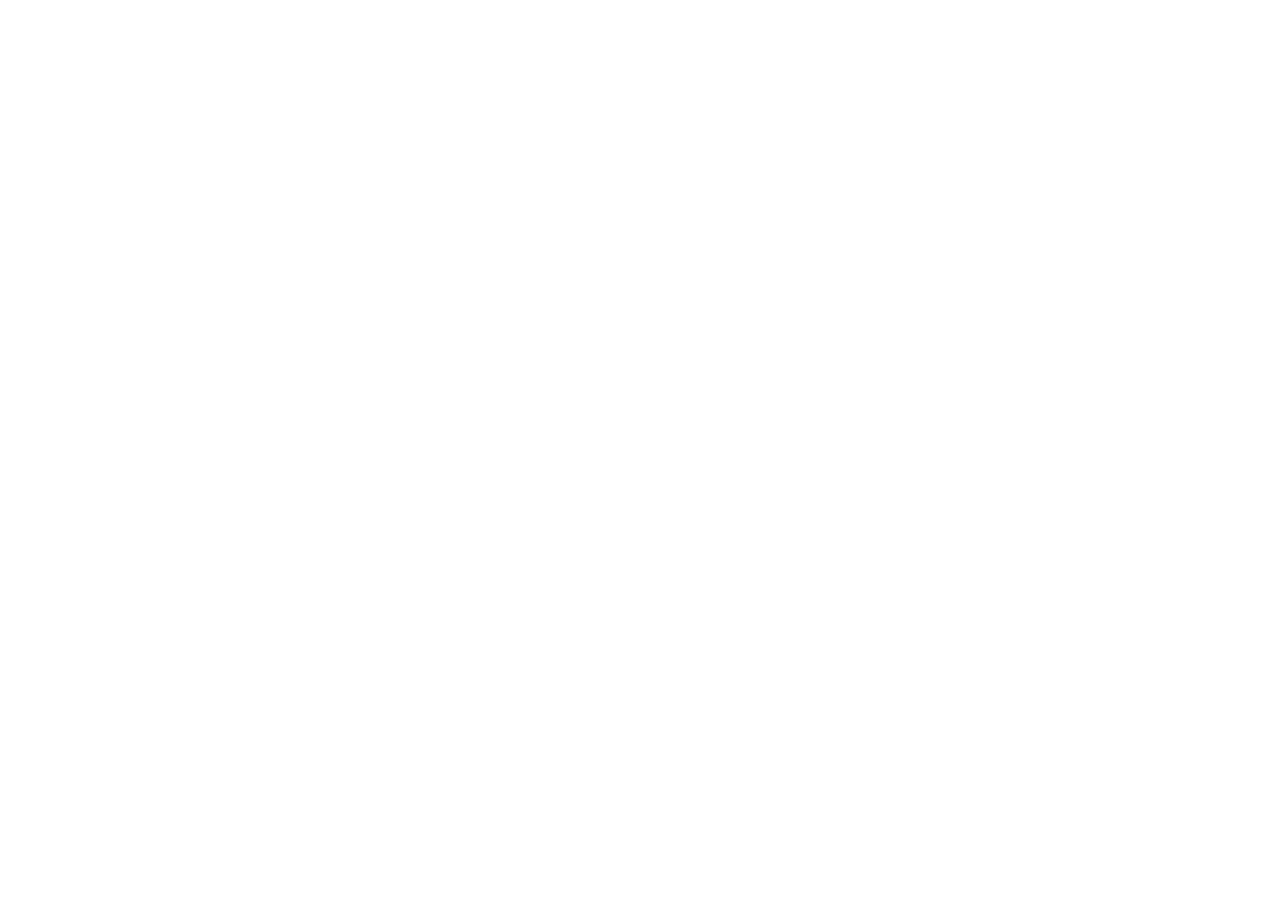
==== Semana-02/index.html @ 2d01b4b6 "BaSP-B2022-Etapa-1-RM first commit" ====
<!DOCTYPE html>
<html lang="en">
<head>
    <meta charset="UTF-8">
    <meta http-equiv="X-UA-Compatible" content="IE=edge">
    <meta name="viewport" content="width=device-width, initial-scale=1.0">
    <title>Document</title>
</head>
<body>
    
</body>
</html>
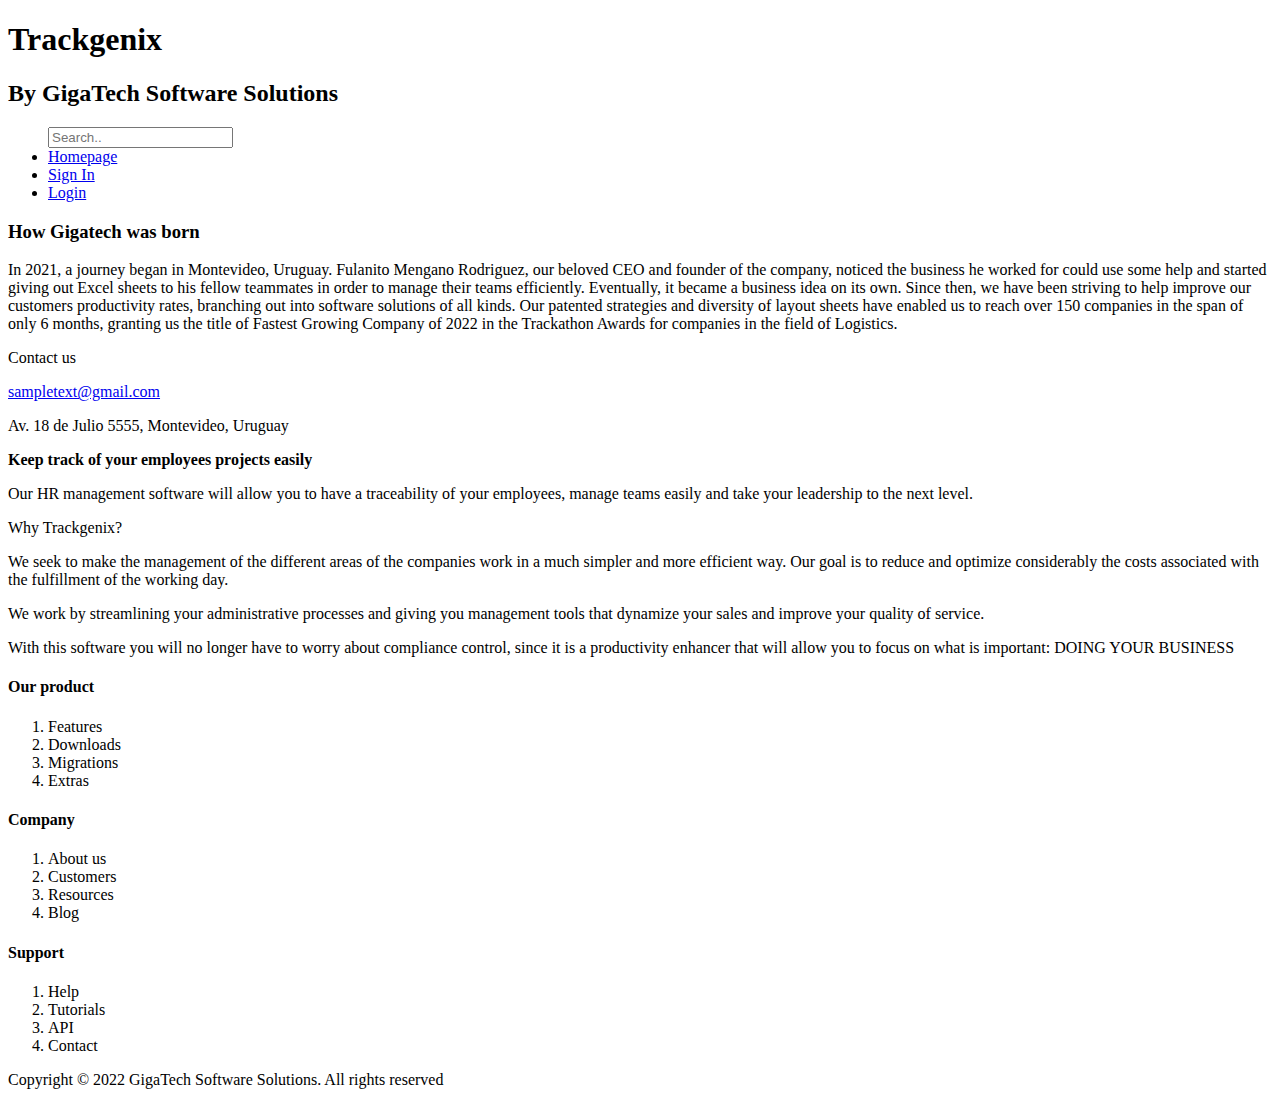
==== commit 83723f33: "Added initial structure and texts" ====
--- a/Semana-02/index.html
+++ b/Semana-02/index.html
@@ -1,12 +1,111 @@
 <!DOCTYPE html>
 <html lang="en">
-<head>
-    <meta charset="UTF-8">
-    <meta http-equiv="X-UA-Compatible" content="IE=edge">
-    <meta name="viewport" content="width=device-width, initial-scale=1.0">
-    <title>Document</title>
-</head>
-<body>
-    
-</body>
+    <head>
+        <meta charset="UTF-8">
+        <meta http-equiv="X-UA-Compatible" content="IE=edge">
+        <meta name="viewport" content="width=device-width, initial-scale=1.0">
+        <title>Trackgenix</title>
+    </head>
+    <body>
+        <header>
+            <h1>
+                Trackgenix
+            </h1>
+            <h2>
+                By GigaTech Software Solutions
+            </h2>
+        </header>
+        <main>
+            <aside>
+                <nav>
+                    <ul>
+                    <input type="text" placeholder="Search..">
+                    <li><a href="#home">Homepage</a></li>
+                    <li><a href="#signin">Sign In</a></li>
+                    <li><a href="#login">Login</a></li>
+                    </ul>
+                </nav>
+                <h3>
+                    How Gigatech was born
+                </h3>
+                <p>
+                    In 2021, a journey began in Montevideo, Uruguay. Fulanito Mengano Rodriguez, our beloved CEO
+                    and founder of the company, noticed the business he worked for could use some help and started
+                    giving out Excel sheets to his fellow teammates in order to manage their teams efficiently.
+                    Eventually, it became a business idea on its own.
+                    Since then, we have been striving to help improve  our customers productivity rates, branching out into 
+                    software solutions of all kinds. Our patented strategies and diversity of layout sheets have enabled us
+                    to reach over 150 companies in the span of only 6 months, granting us the title of Fastest Growing Company
+                    of 2022 in the Trackathon Awards for companies in the field of Logistics.
+                </p>
+                <p>
+                    Contact us
+                </p>
+                <a
+                href="mailto:">sampletext@gmail.com
+                </a>
+                <p>
+                    Av. 18 de Julio 5555, Montevideo, Uruguay
+                </p>
+            </aside>
+            <p>
+                <strong>
+                    Keep track of your employees projects easily
+                </strong>
+            </p>
+            <p>
+                Our HR management software will allow you to have a traceability of your employees, 
+                manage teams easily and take your leadership to the next level.
+            </p>
+            <p>
+                Why Trackgenix?
+            </p>
+            <p>
+                We seek to make the management of the different areas of the companies work in a much
+                simpler and more efficient way. Our goal is to reduce and optimize considerably the costs
+                associated with the fulfillment of the working day.
+            </p>
+            <p>
+                We work by streamlining your administrative processes and giving you management tools that dynamize
+                your sales and improve your quality of service.
+            </p>
+            <p>
+                With this software you will no longer have to worry about compliance control, since it is a
+                productivity enhancer that will allow you to focus on what is important:
+                DOING YOUR BUSINESS
+            </p>
+            <h4>
+                Our product
+            </h4>
+            <ol>
+                <li>Features</li>
+                <li>Downloads</li>
+                <li>Migrations</li>
+                <li>Extras</li>
+              </ol> 
+            <h4>
+                Company
+            </h4>
+            <ol>
+                <li>About us</li>
+                <li>Customers</li>
+                <li>Resources</li>
+                <li>Blog</li>
+              </ol> 
+              <h4>
+                Support
+            </h4>
+              <ol>
+                <li>Help</li>
+                <li>Tutorials</li>
+                <li>API</li>
+                <li>Contact</li>
+              </ol> 
+        </main>
+        <footer>
+            <p>
+                Copyright © 2022 GigaTech Software Solutions. All rights reserved
+            </p>
+        </footer>
+    </body>
 </html>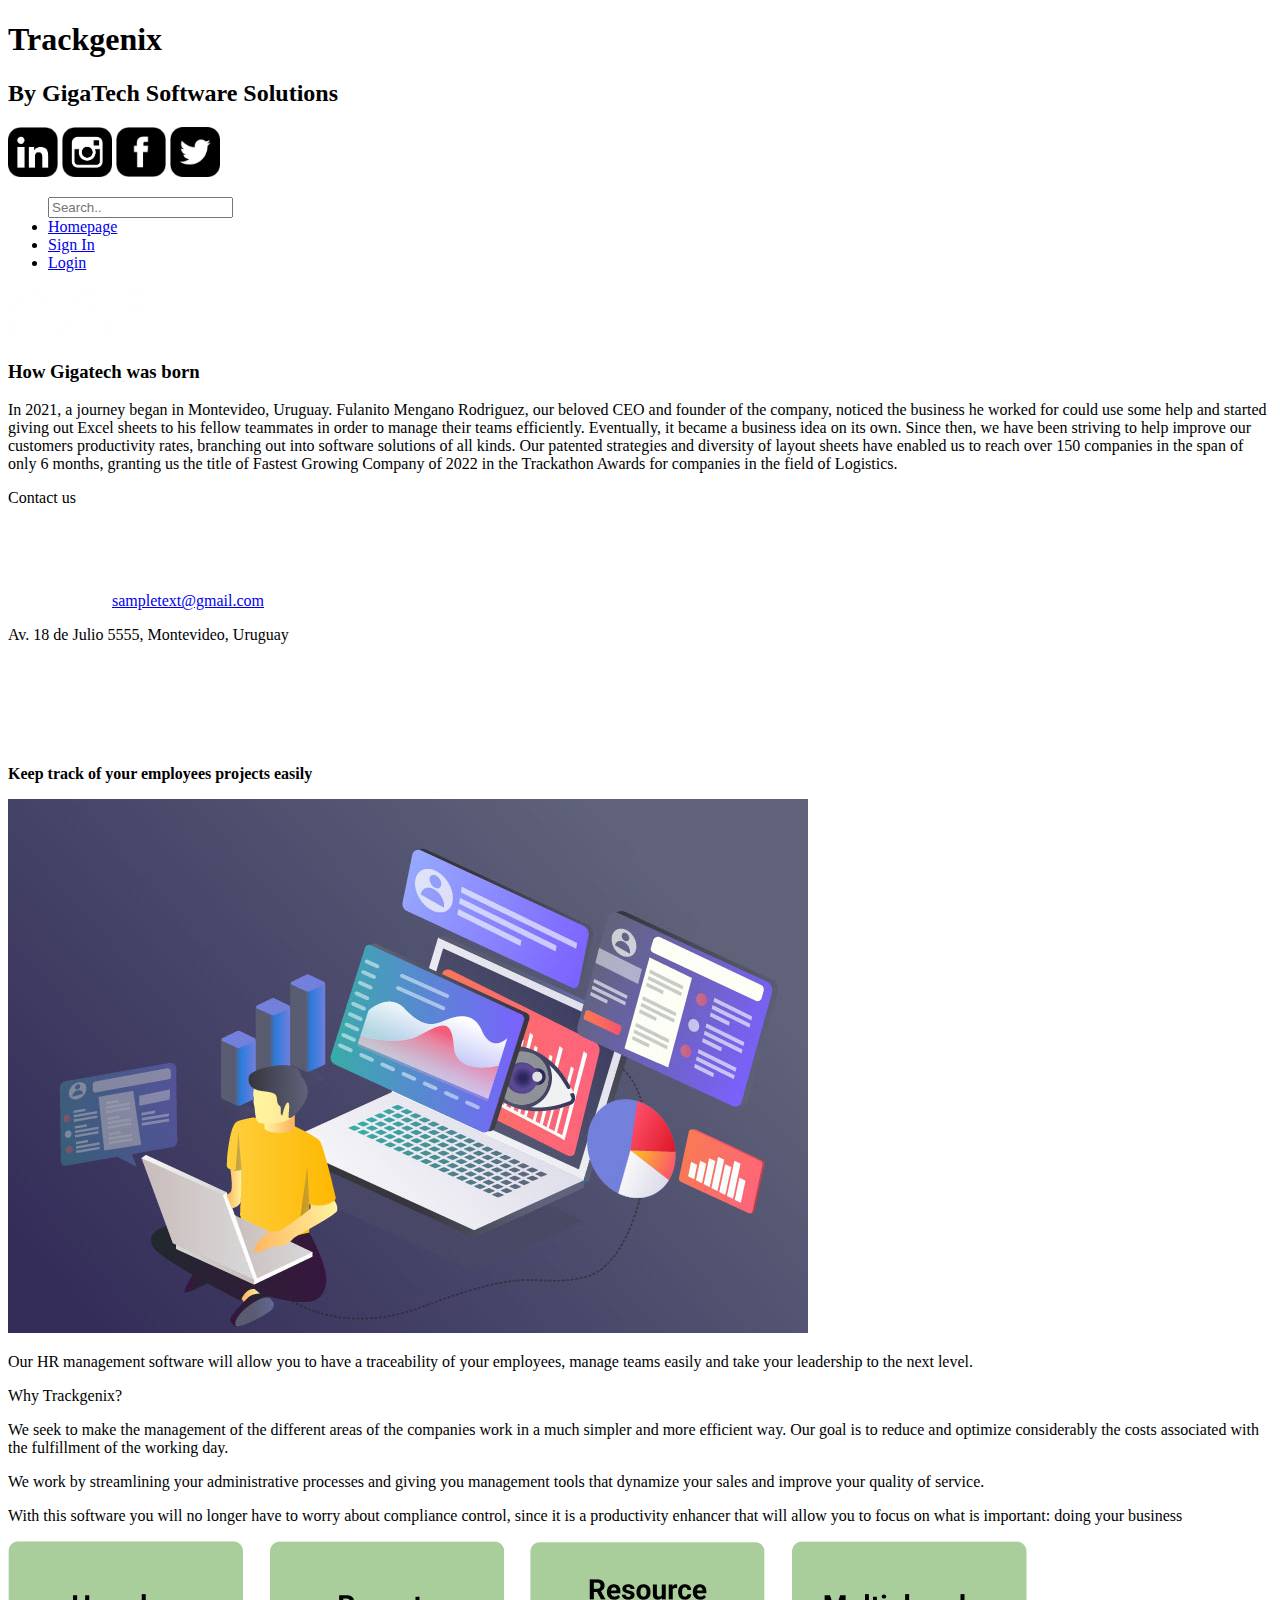
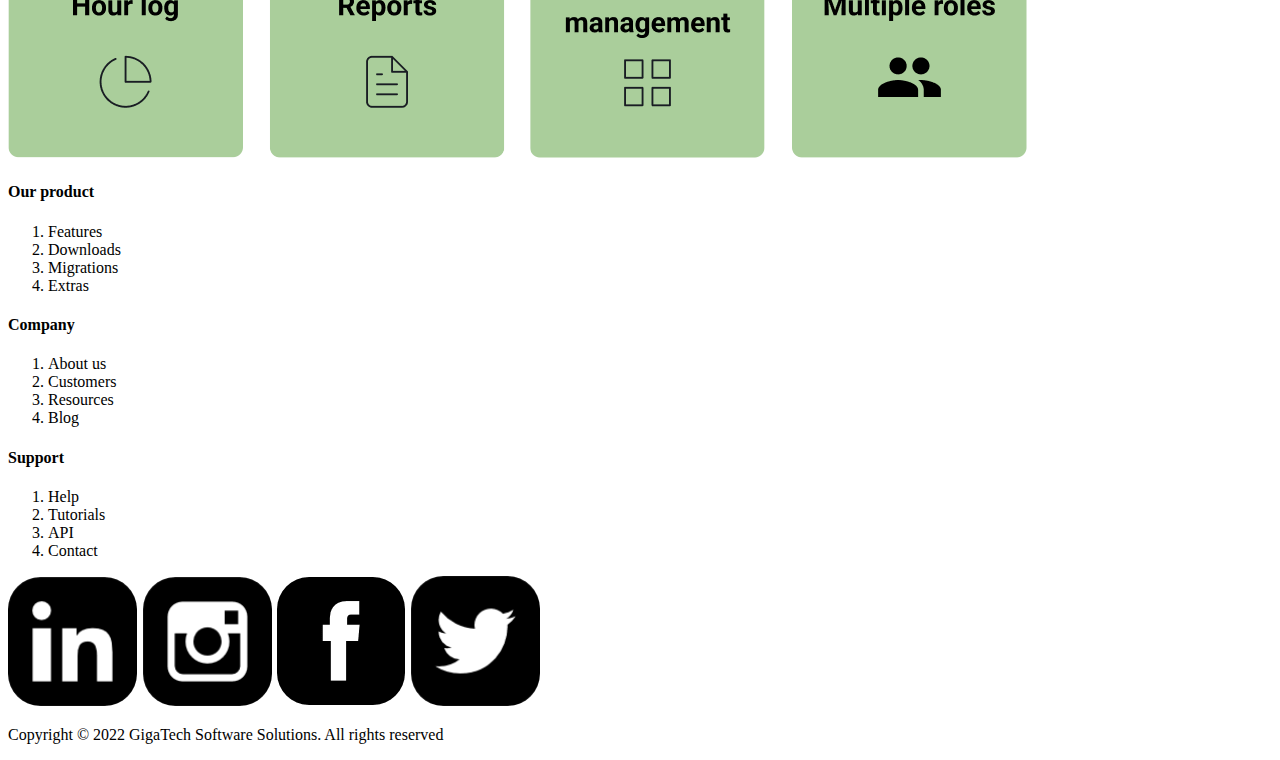
==== commit 9c2bfb7c: "BaSP-B2022-Etapa-1 Added images" ====
--- a/Semana-02/index.html
+++ b/Semana-02/index.html
@@ -14,6 +14,10 @@
             <h2>
                 By GigaTech Software Solutions
             </h2>
+            <img src="/assets/LinkedIn.png" alt="LinkedIn icon" width="50" height="50">
+            <img src="/assets/Instagram.png" alt="Instagram icon" width="50" height="50">
+            <img src="/assets/Facebook.png" alt="Facebook icon" width="50" height="50">
+            <img src="/assets/Twitter.png" alt="Twitter icon" width="50" height="50">
         </header>
         <main>
             <aside>
@@ -25,6 +29,9 @@
                     <li><a href="#login">Login</a></li>
                     </ul>
                 </nav>
+                <img src="/assets/HomeIcon.png" alt="Home icon" width="50" height="50">
+                <img src="/assets/PersonIcon.png" alt="Person icon" width="50" height="50">
+                <img src="/assets/2PersonIcon.png" alt="2 Person icon" width="50" height="50">
                 <h3>
                     How Gigatech was born
                 </h3>
@@ -41,18 +48,21 @@
                 <p>
                     Contact us
                 </p>
+                <img src="/assets/MailIcon.png" alt="Mail icon" width="100" height="83">
                 <a
                 href="mailto:">sampletext@gmail.com
                 </a>
                 <p>
                     Av. 18 de Julio 5555, Montevideo, Uruguay
                 </p>
+                <img src="/assets/BuildingIcon.png" alt="Building icon" width="115" height="85">
             </aside>
             <p>
                 <strong>
                     Keep track of your employees projects easily
                 </strong>
             </p>
+            <img src="/assets/week-2-descriptive-image.jpg" alt="Week 2 descriptive" width="800" height="534">
             <p>
                 Our HR management software will allow you to have a traceability of your employees, 
                 manage teams easily and take your leadership to the next level.
@@ -71,9 +81,10 @@
             </p>
             <p>
                 With this software you will no longer have to worry about compliance control, since it is a
-                productivity enhancer that will allow you to focus on what is important:
-                DOING YOUR BUSINESS
+                productivity enhancer that will allow you to focus on what is important: doing your business
             </p>
+            <img src="/assets/ImgGrande2.png" alt="hour log, reports, resource managment, multiple roles" width="1019"
+            height="217">
             <h4>
                 Our product
             </h4>
@@ -103,6 +114,10 @@
               </ol> 
         </main>
         <footer>
+            <img src="/assets/LinkedIn.png" alt="LinkedIn icon" width="130" height="130">
+            <img src="/assets/Instagram.png" alt="Instagram icon" width="130" height="130">
+            <img src="/assets/Facebook.png" alt="Facebook icon" width="130" height="130">
+            <img src="/assets/Twitter.png" alt="Twitter icon" width="130" height="130">
             <p>
                 Copyright © 2022 GigaTech Software Solutions. All rights reserved
             </p>
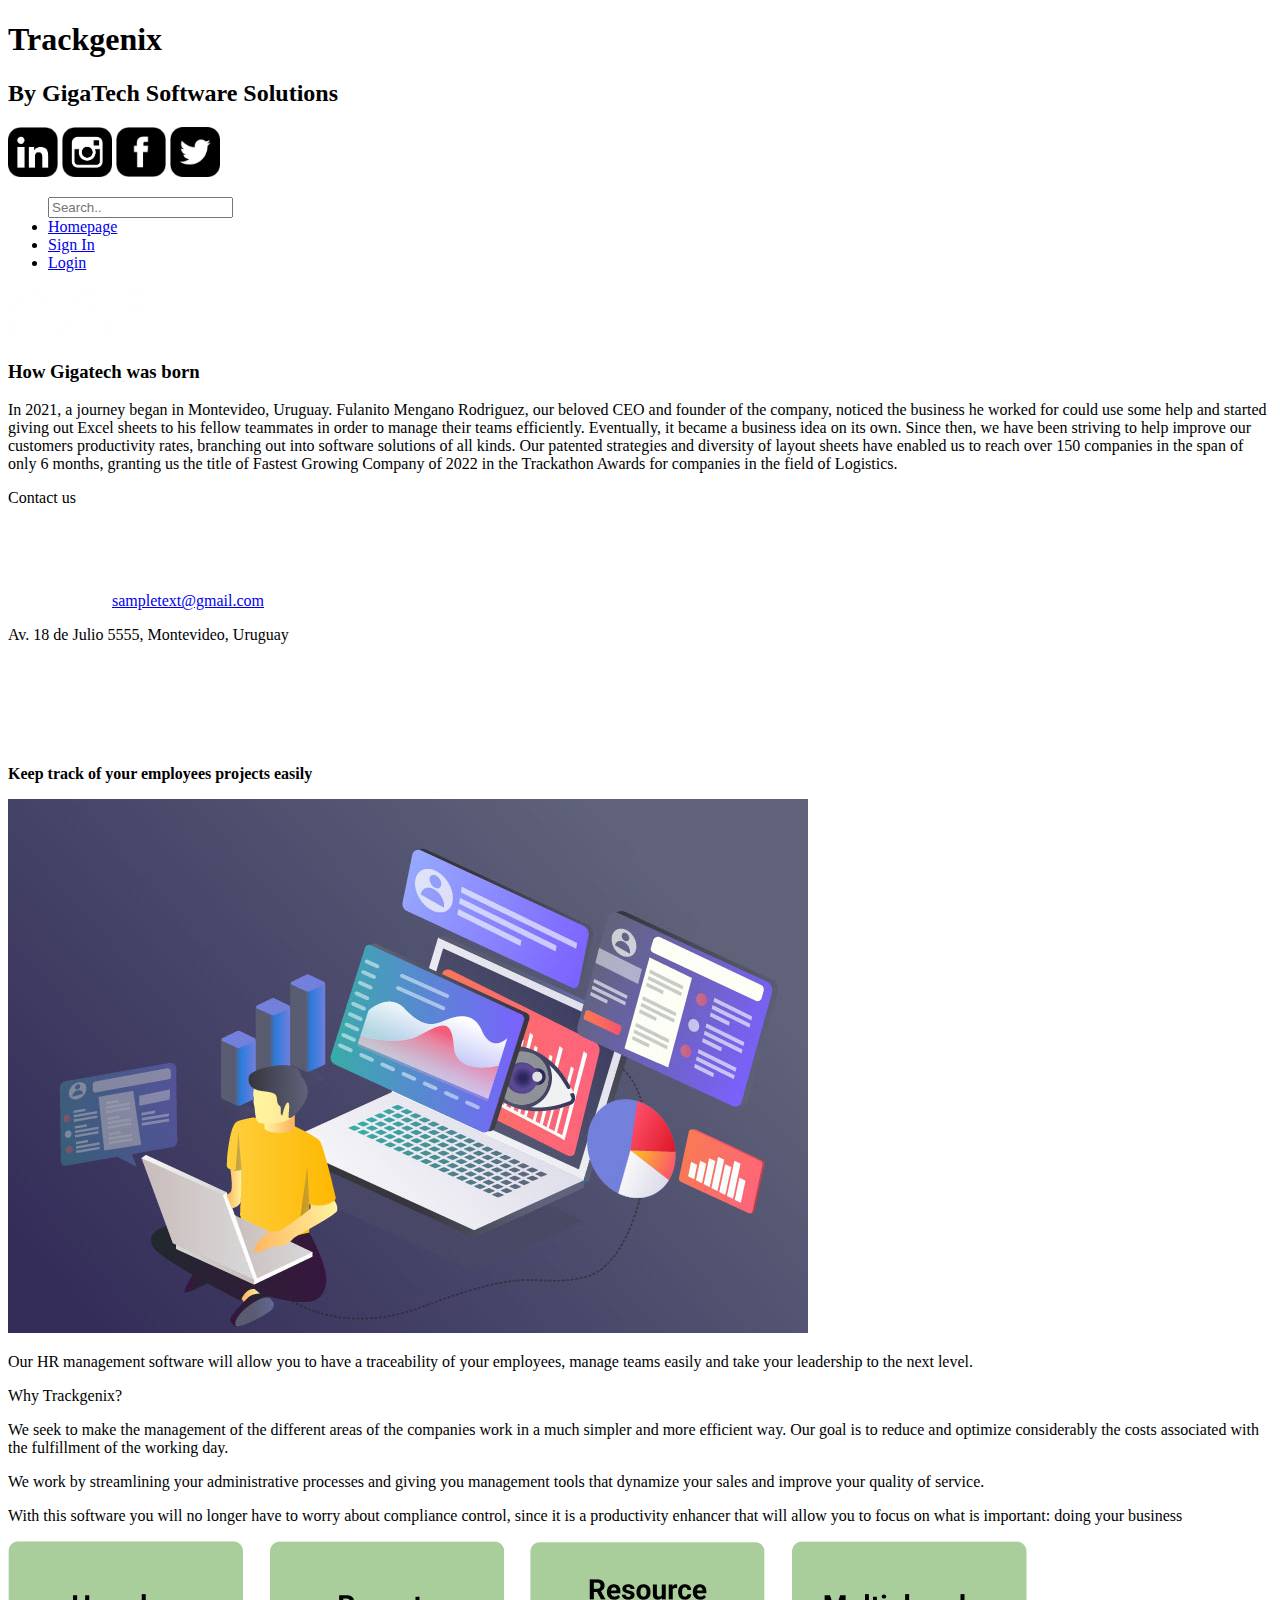
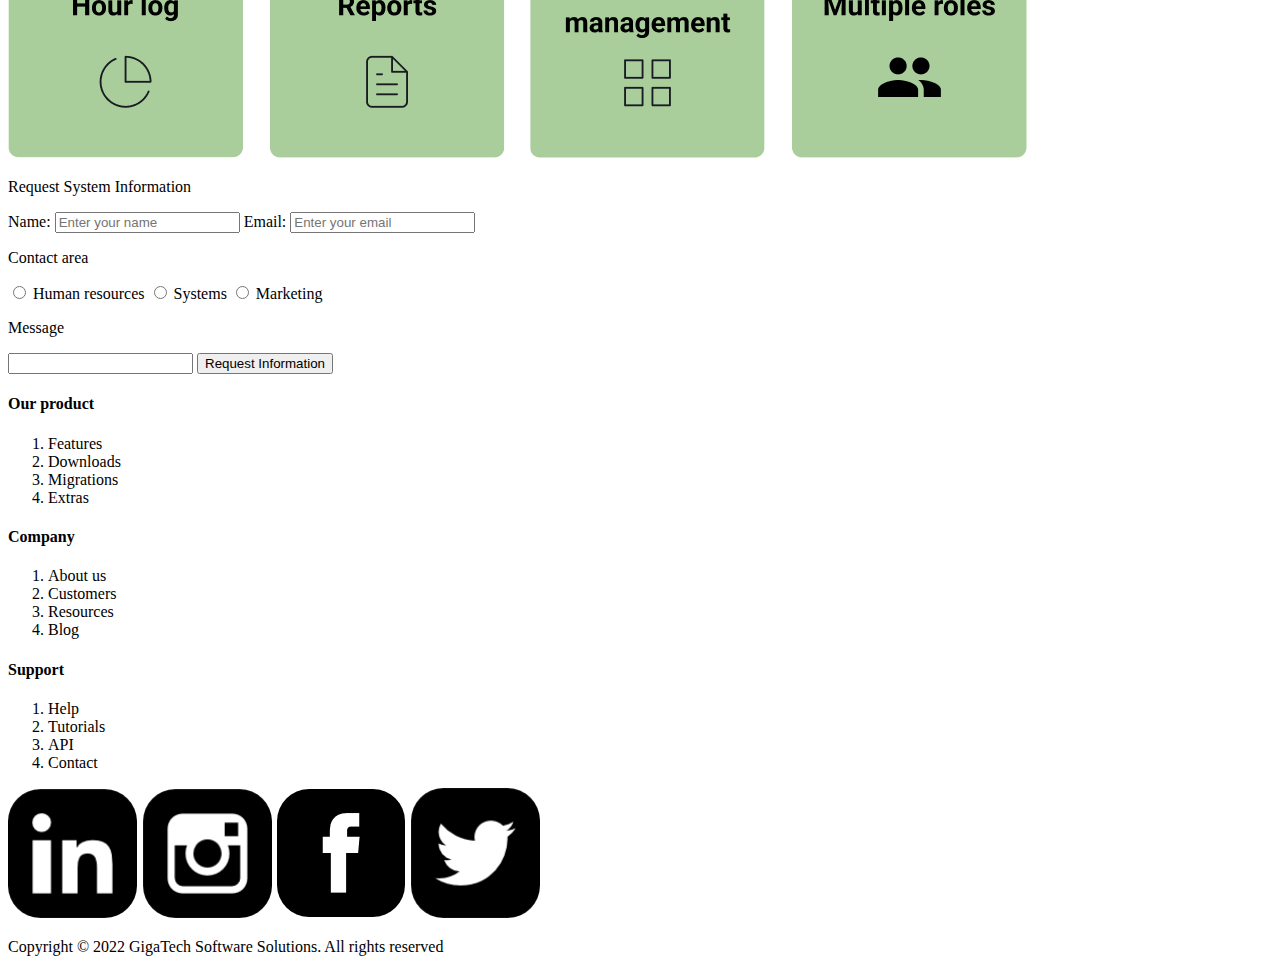
==== commit 50db4cd2: "BaSP-B2022-Etapa-1 Added form" ====
--- a/Semana-02/index.html
+++ b/Semana-02/index.html
@@ -85,6 +85,29 @@
             </p>
             <img src="/assets/ImgGrande2.png" alt="hour log, reports, resource managment, multiple roles" width="1019"
             height="217">
+            <p>
+                Request System Information
+            </p>
+            <form>
+                <label for="name">Name:</label>
+                <input type="text" id="name" name="name" placeholder="Enter your name">
+                <label for="email">Email:</label>
+                <input type="text" id="email" name="email" placeholder="Enter your email">
+                <p>
+                    Contact area
+                </p>
+                <input type="radio" id="human resources" name="contact area" value="Human resources">
+                <label for="human resources">Human resources</label>
+                <input type="radio" id="systems" name="contact area" value="Systems">
+                <label for="systems">Systems</label>
+                <input type="radio" id="marketing" name="contact area" value="Marketing">
+                <label for="marketing">Marketing</label>
+                <p>
+                    Message
+                </p>
+                <input type="text">
+                <input type="submit" value="Request Information">
+              </form>
             <h4>
                 Our product
             </h4>
@@ -103,7 +126,7 @@
                 <li>Resources</li>
                 <li>Blog</li>
               </ol> 
-              <h4>
+            <h4>
                 Support
             </h4>
               <ol>
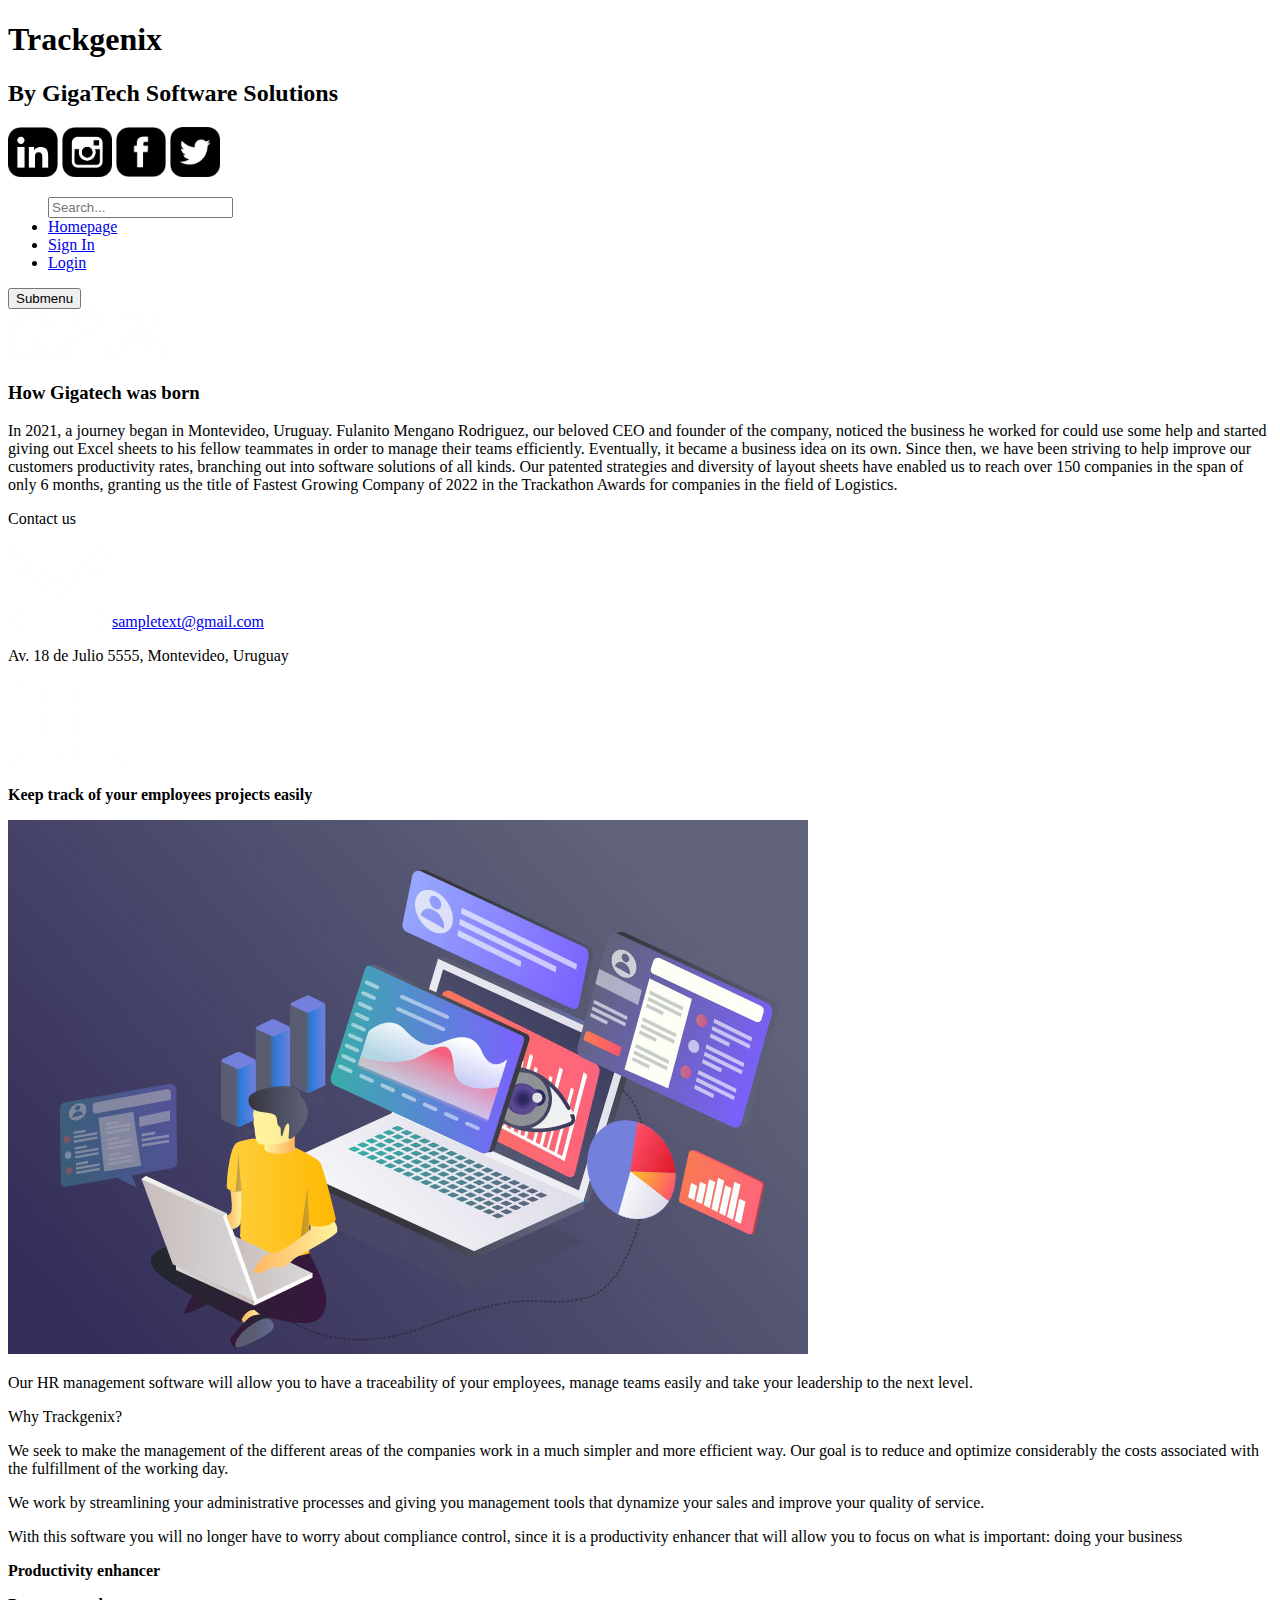
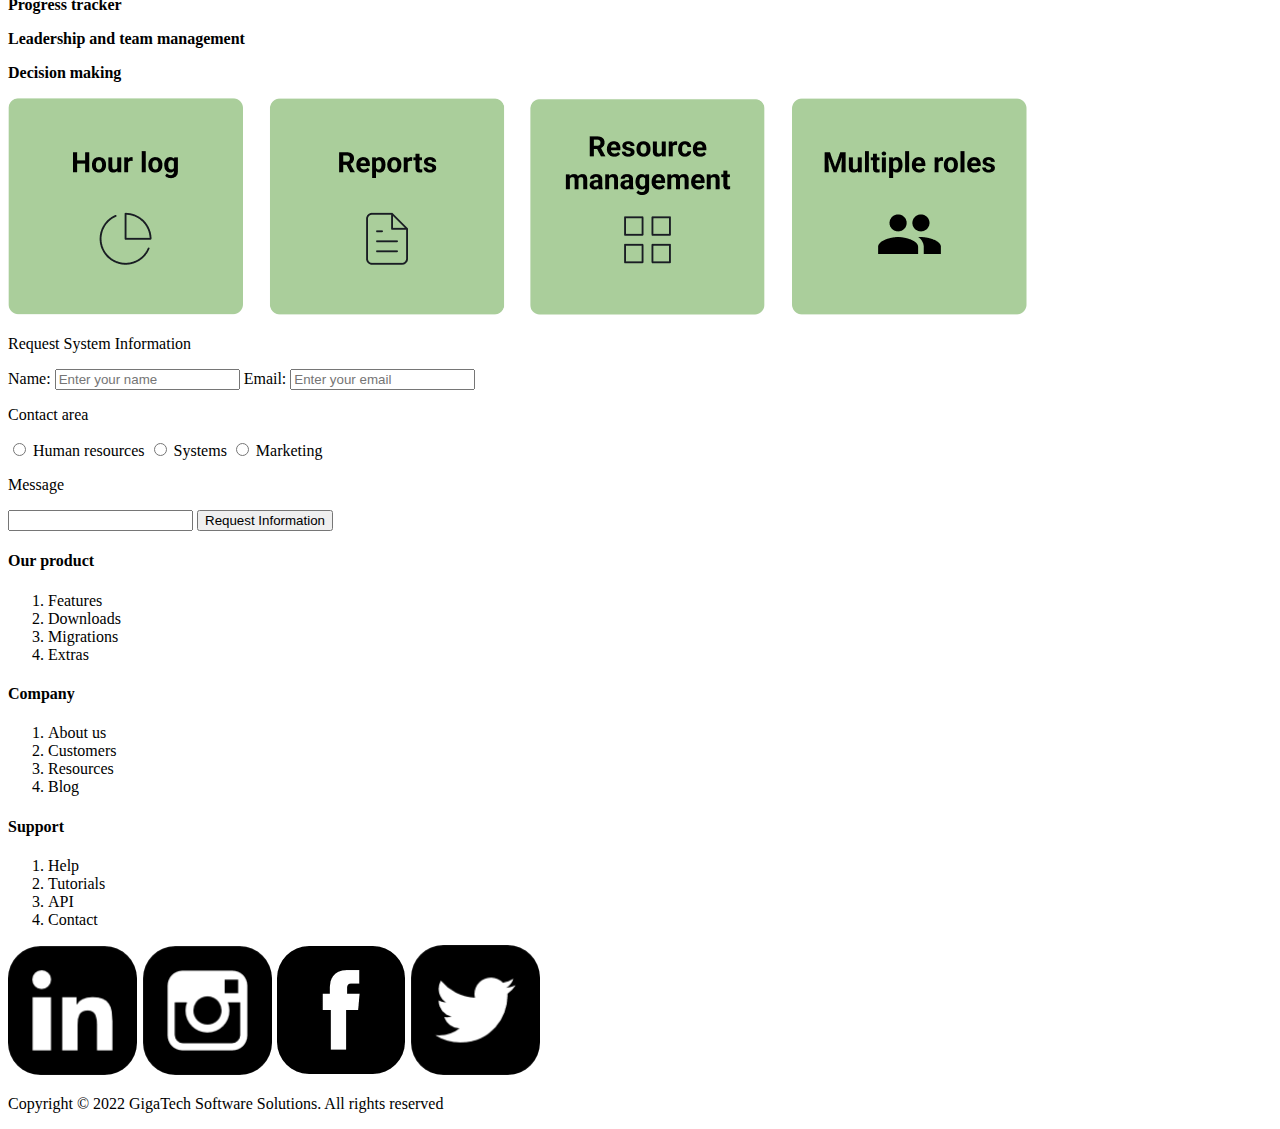
==== commit b7840ae4: "BaSP-B2022-Etapa-1 Fixed details and added submenu button" ====
--- a/Semana-02/index.html
+++ b/Semana-02/index.html
@@ -4,6 +4,9 @@
         <meta charset="UTF-8">
         <meta http-equiv="X-UA-Compatible" content="IE=edge">
         <meta name="viewport" content="width=device-width, initial-scale=1.0">
+        <meta name="description" content="keep track of your employees progress easily">
+        <meta name="keywords" content="productivity, tracker, leadership, managment, traceability, teams">
+        <meta name="author" content="gigatech software solutions">
         <title>Trackgenix</title>
     </head>
     <body>
@@ -23,11 +26,12 @@
             <aside>
                 <nav>
                     <ul>
-                    <input type="text" placeholder="Search..">
+                    <input type="text" placeholder="Search...">
                     <li><a href="#home">Homepage</a></li>
                     <li><a href="#signin">Sign In</a></li>
                     <li><a href="#login">Login</a></li>
                     </ul>
+                    <button onclick="myFunction()">Submenu</button>
                 </nav>
                 <img src="/assets/HomeIcon.png" alt="Home icon" width="50" height="50">
                 <img src="/assets/PersonIcon.png" alt="Person icon" width="50" height="50">
@@ -50,7 +54,7 @@
                 </p>
                 <img src="/assets/MailIcon.png" alt="Mail icon" width="100" height="83">
                 <a
-                href="mailto:">sampletext@gmail.com
+                    href="mailto:">sampletext@gmail.com
                 </a>
                 <p>
                     Av. 18 de Julio 5555, Montevideo, Uruguay
@@ -61,7 +65,7 @@
                 <strong>
                     Keep track of your employees projects easily
                 </strong>
-            </p>
+             </p>
             <img src="/assets/week-2-descriptive-image.jpg" alt="Week 2 descriptive" width="800" height="534">
             <p>
                 Our HR management software will allow you to have a traceability of your employees, 
@@ -82,6 +86,26 @@
             <p>
                 With this software you will no longer have to worry about compliance control, since it is a
                 productivity enhancer that will allow you to focus on what is important: doing your business
+            </p>
+            <p>
+                <strong>
+                    Productivity enhancer
+                </strong>
+            </p>
+            <p>
+                <strong>
+                    Progress tracker
+                </strong>
+            </p>
+            <p>
+            <strong>
+                Leadership and team management
+            </strong>
+            </p>
+            <p>
+            <strong>
+                Decision making
+            </strong>
             </p>
             <img src="/assets/ImgGrande2.png" alt="hour log, reports, resource managment, multiple roles" width="1019"
             height="217">
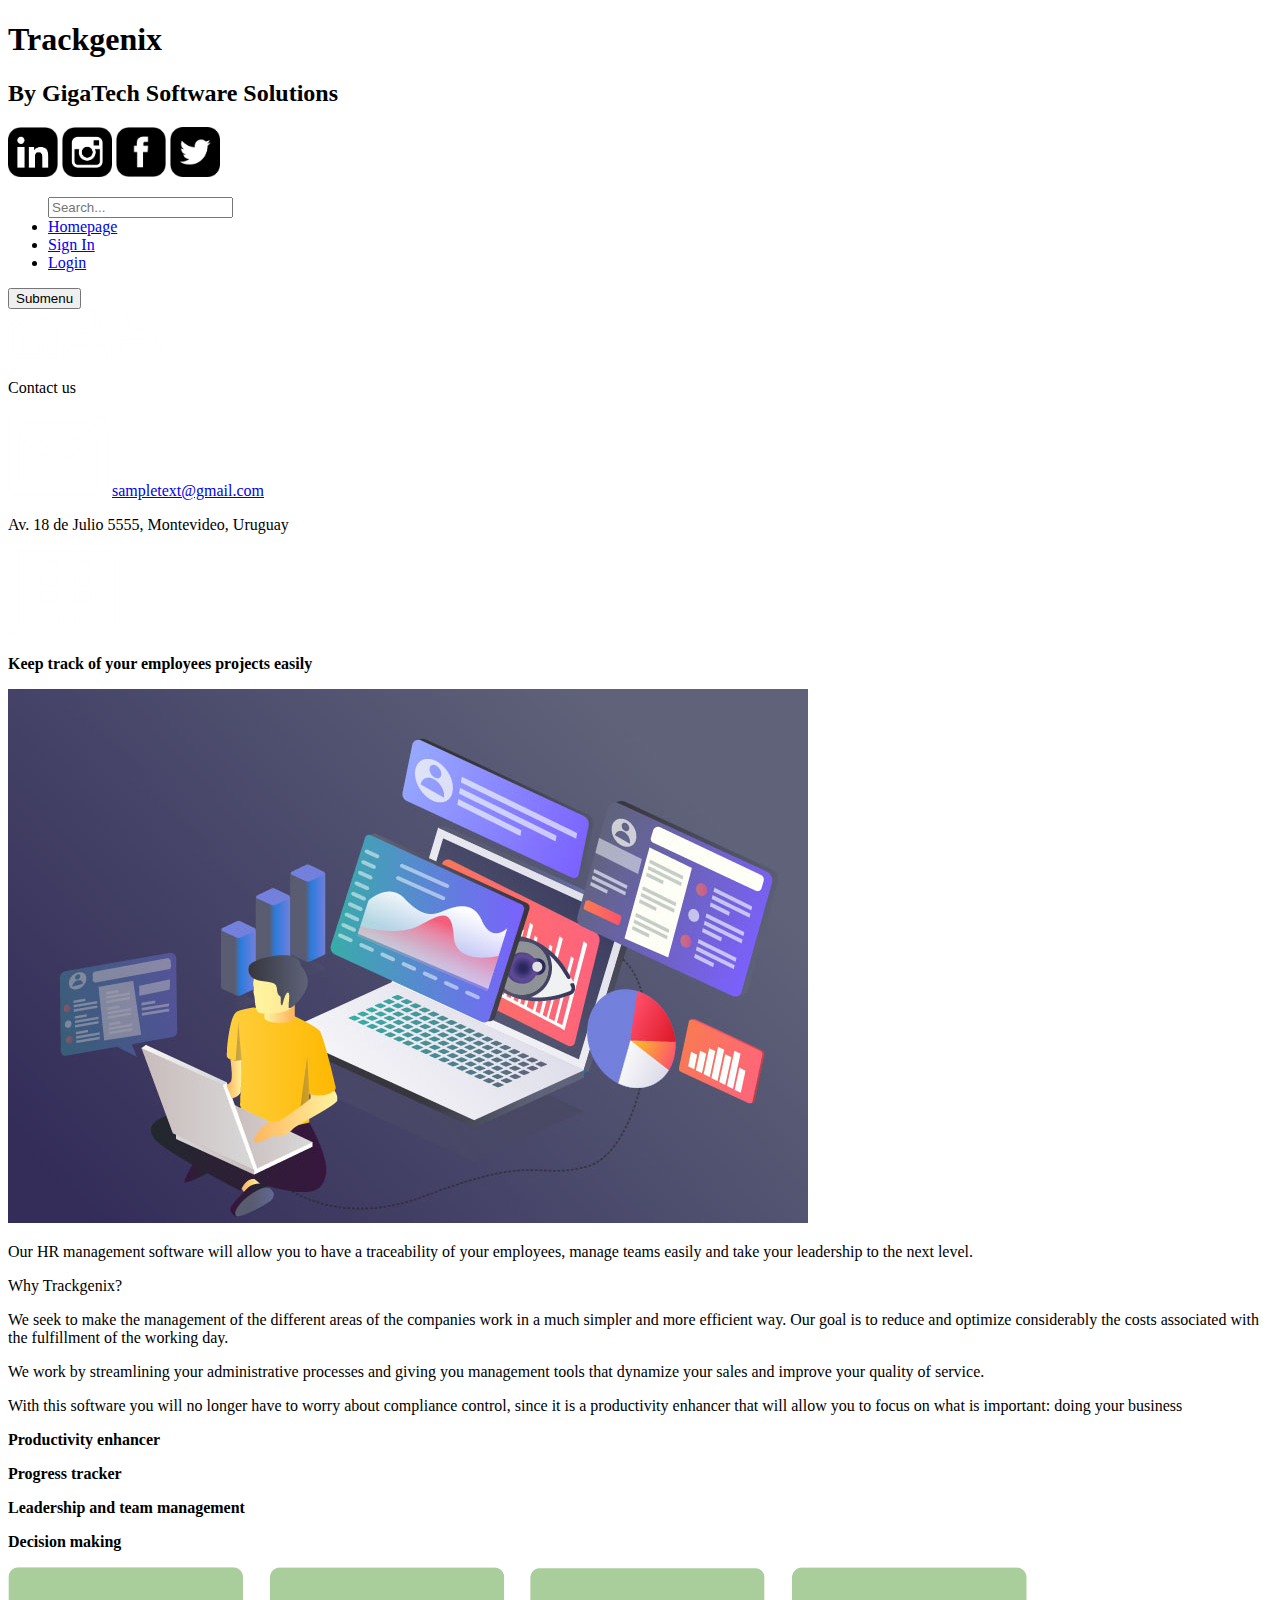
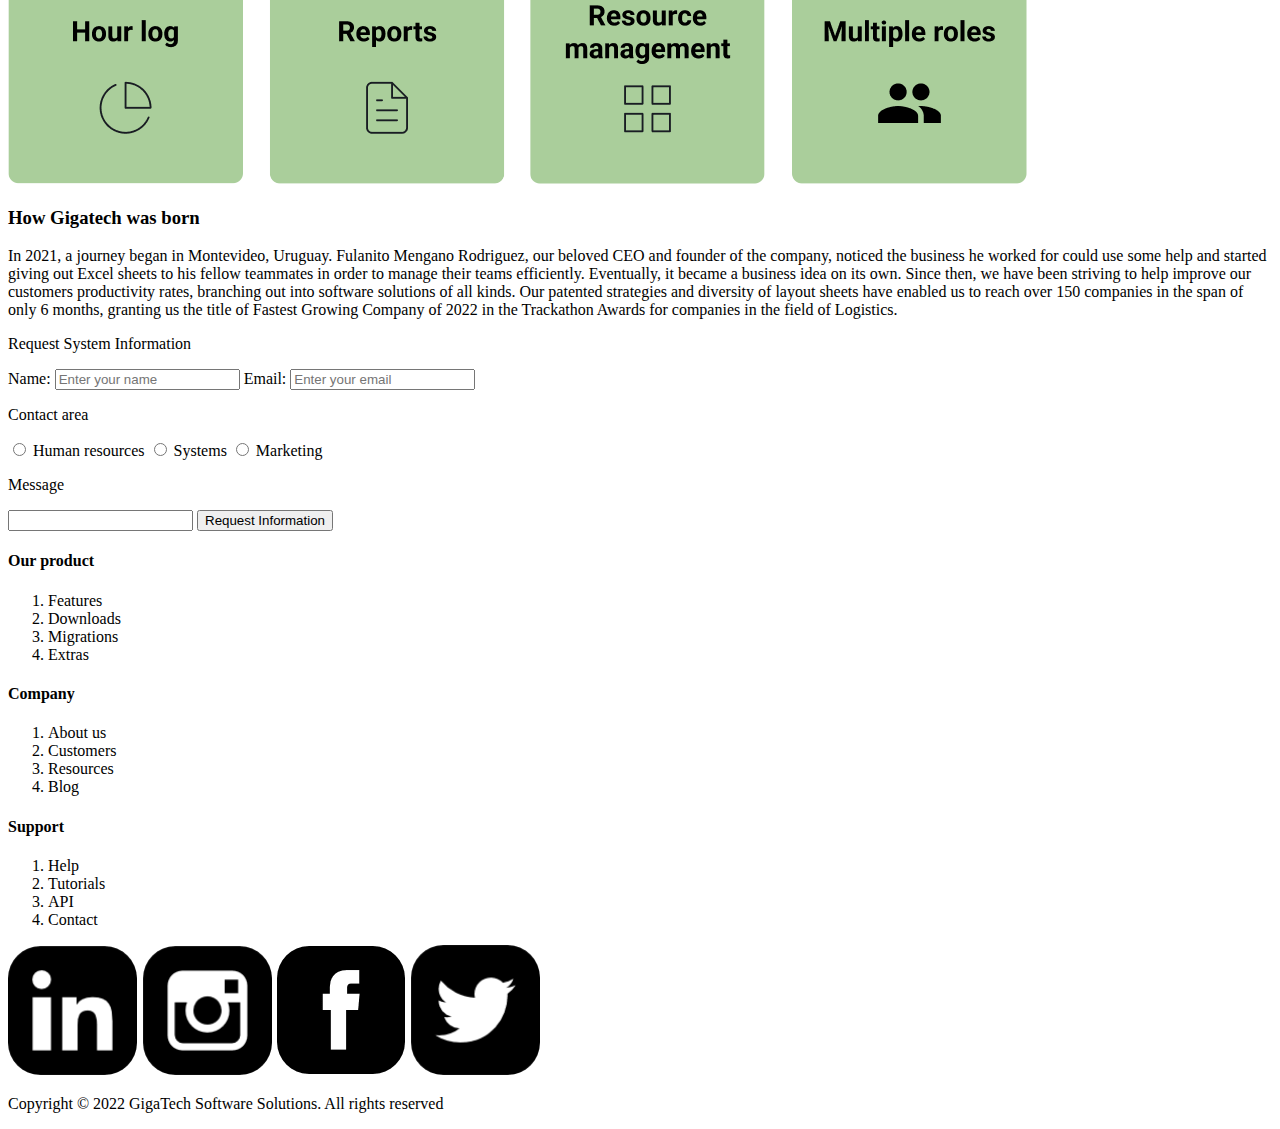
==== commit cbfe9fdf: "BaSP-B2022-Etapa-1 Added section tags and readme file" ====
--- a/Semana-02/index.html
+++ b/Semana-02/index.html
@@ -22,33 +22,20 @@
             <img src="/assets/Facebook.png" alt="Facebook icon" width="50" height="50">
             <img src="/assets/Twitter.png" alt="Twitter icon" width="50" height="50">
         </header>
-        <main>
-            <aside>
-                <nav>
-                    <ul>
-                    <input type="text" placeholder="Search...">
-                    <li><a href="#home">Homepage</a></li>
-                    <li><a href="#signin">Sign In</a></li>
-                    <li><a href="#login">Login</a></li>
-                    </ul>
-                    <button onclick="myFunction()">Submenu</button>
-                </nav>
+        <aside>
+            <nav>
+                <ul>
+                <input type="text" placeholder="Search...">
+                <li><a href="#home">Homepage</a></li>
+                <li><a href="#signin">Sign In</a></li>
+                <li><a href="#login">Login</a></li>
+                </ul>
+                <button onclick="myFunction()">Submenu</button>
+            </nav>
+            <section>
                 <img src="/assets/HomeIcon.png" alt="Home icon" width="50" height="50">
                 <img src="/assets/PersonIcon.png" alt="Person icon" width="50" height="50">
                 <img src="/assets/2PersonIcon.png" alt="2 Person icon" width="50" height="50">
-                <h3>
-                    How Gigatech was born
-                </h3>
-                <p>
-                    In 2021, a journey began in Montevideo, Uruguay. Fulanito Mengano Rodriguez, our beloved CEO
-                    and founder of the company, noticed the business he worked for could use some help and started
-                    giving out Excel sheets to his fellow teammates in order to manage their teams efficiently.
-                    Eventually, it became a business idea on its own.
-                    Since then, we have been striving to help improve  our customers productivity rates, branching out into 
-                    software solutions of all kinds. Our patented strategies and diversity of layout sheets have enabled us
-                    to reach over 150 companies in the span of only 6 months, granting us the title of Fastest Growing Company
-                    of 2022 in the Trackathon Awards for companies in the field of Logistics.
-                </p>
                 <p>
                     Contact us
                 </p>
@@ -60,105 +47,126 @@
                     Av. 18 de Julio 5555, Montevideo, Uruguay
                 </p>
                 <img src="/assets/BuildingIcon.png" alt="Building icon" width="115" height="85">
-            </aside>
-            <p>
-                <strong>
-                    Keep track of your employees projects easily
-                </strong>
-             </p>
-            <img src="/assets/week-2-descriptive-image.jpg" alt="Week 2 descriptive" width="800" height="534">
-            <p>
-                Our HR management software will allow you to have a traceability of your employees, 
-                manage teams easily and take your leadership to the next level.
-            </p>
-            <p>
-                Why Trackgenix?
-            </p>
-            <p>
-                We seek to make the management of the different areas of the companies work in a much
-                simpler and more efficient way. Our goal is to reduce and optimize considerably the costs
-                associated with the fulfillment of the working day.
-            </p>
-            <p>
-                We work by streamlining your administrative processes and giving you management tools that dynamize
-                your sales and improve your quality of service.
-            </p>
-            <p>
-                With this software you will no longer have to worry about compliance control, since it is a
-                productivity enhancer that will allow you to focus on what is important: doing your business
-            </p>
-            <p>
-                <strong>
-                    Productivity enhancer
-                </strong>
-            </p>
-            <p>
-                <strong>
-                    Progress tracker
-                </strong>
-            </p>
-            <p>
-            <strong>
-                Leadership and team management
-            </strong>
-            </p>
-            <p>
-            <strong>
-                Decision making
-            </strong>
-            </p>
-            <img src="/assets/ImgGrande2.png" alt="hour log, reports, resource managment, multiple roles" width="1019"
-            height="217">
-            <p>
-                Request System Information
-            </p>
-            <form>
-                <label for="name">Name:</label>
-                <input type="text" id="name" name="name" placeholder="Enter your name">
-                <label for="email">Email:</label>
-                <input type="text" id="email" name="email" placeholder="Enter your email">
+            </section>
+        </aside>
+        <main>
+            <section>
                 <p>
-                    Contact area
+                    <strong>
+                        Keep track of your employees projects easily
+                    </strong>
                 </p>
-                <input type="radio" id="human resources" name="contact area" value="Human resources">
-                <label for="human resources">Human resources</label>
-                <input type="radio" id="systems" name="contact area" value="Systems">
-                <label for="systems">Systems</label>
-                <input type="radio" id="marketing" name="contact area" value="Marketing">
-                <label for="marketing">Marketing</label>
+                <img src="/assets/week-2-descriptive-image.jpg" alt="Week 2 descriptive" width="800" height="534">
                 <p>
-                    Message
+                    Our HR management software will allow you to have a traceability of your employees, 
+                    manage teams easily and take your leadership to the next level.
                 </p>
-                <input type="text">
-                <input type="submit" value="Request Information">
-              </form>
-            <h4>
-                Our product
-            </h4>
-            <ol>
-                <li>Features</li>
-                <li>Downloads</li>
-                <li>Migrations</li>
-                <li>Extras</li>
-              </ol> 
-            <h4>
-                Company
-            </h4>
-            <ol>
-                <li>About us</li>
-                <li>Customers</li>
-                <li>Resources</li>
-                <li>Blog</li>
-              </ol> 
-            <h4>
-                Support
-            </h4>
-              <ol>
-                <li>Help</li>
-                <li>Tutorials</li>
-                <li>API</li>
-                <li>Contact</li>
-              </ol> 
+                <p>
+                    Why Trackgenix?
+                </p>
+                <p>
+                    We seek to make the management of the different areas of the companies work in a much
+                    simpler and more efficient way. Our goal is to reduce and optimize considerably the costs
+                    associated with the fulfillment of the working day.
+                </p>
+                <p>
+                    We work by streamlining your administrative processes and giving you management tools that dynamize
+                    your sales and improve your quality of service.
+                </p>
+                <p>
+                    With this software you will no longer have to worry about compliance control, since it is a
+                    productivity enhancer that will allow you to focus on what is important: doing your business
+                </p>
+                <p>
+                    <strong>
+                        Productivity enhancer
+                    </strong>
+                </p>
+                <p>
+                    <strong>
+                        Progress tracker
+                    </strong>
+                </p>
+                <p>
+                    <strong>
+                        Leadership and team management
+                    </strong>
+                </p>
+                <p>
+                    <strong>
+                        Decision making
+                    </strong>
+                </p>
+                <img src="/assets/ImgGrande2.png" alt="hour log, reports, resource managment, multiple roles" width="1019"
+                height="217">
+            </section>
+            <section>
+                <h3>
+                    How Gigatech was born
+                </h3>
+                <p>
+                    In 2021, a journey began in Montevideo, Uruguay. Fulanito Mengano Rodriguez, our beloved CEO 
+                    and founder of the company, noticed the business he worked for could use some help and started
+                    giving out Excel sheets to his fellow teammates in order to manage their teams efficiently.
+                    Eventually, it became a business idea on its own.
+                    Since then, we have been striving to help improve  our customers productivity rates, branching out into 
+                    software solutions of all kinds. Our patented strategies and diversity of layout sheets have enabled us
+                    to reach over 150 companies in the span of only 6 months, granting us the title of Fastest Growing Company
+                    of 2022 in the Trackathon Awards for companies in the field of Logistics.
+                </p>
+            </section>
+            <section>
+                <p>
+                    Request System Information
+                </p>
+                <form>
+                    <label for="name">Name:</label>
+                    <input type="text" id="name" name="name" placeholder="Enter your name">
+                    <label for="email">Email:</label>
+                    <input type="text" id="email" name="email" placeholder="Enter your email">
+                    <p>
+                        Contact area
+                    </p>
+                    <input type="radio" id="human resources" name="contact area" value="Human resources">
+                    <label for="human resources">Human resources</label>
+                    <input type="radio" id="systems" name="contact area" value="Systems">
+                    <label for="systems">Systems</label>
+                    <input type="radio" id="marketing" name="contact area" value="Marketing">
+                    <label for="marketing">Marketing</label>
+                    <p>
+                        Message
+                    </p>
+                    <input type="text">
+                    <input type="submit" value="Request Information">
+                </form>
+                <h4>
+                    Our product
+                </h4>
+                <ol>
+                    <li>Features</li>
+                    <li>Downloads</li>
+                    <li>Migrations</li>
+                    <li>Extras</li>
+                </ol> 
+                <h4>
+                    Company
+                </h4>
+                <ol>
+                    <li>About us</li>
+                    <li>Customers</li>
+                    <li>Resources</li>
+                    <li>Blog</li>
+                </ol> 
+                <h4>
+                    Support
+                </h4>
+                <ol>
+                    <li>Help</li>
+                    <li>Tutorials</li>
+                    <li>API</li>
+                    <li>Contact</li>
+                </ol>
+            </section> 
         </main>
         <footer>
             <img src="/assets/LinkedIn.png" alt="LinkedIn icon" width="130" height="130">
